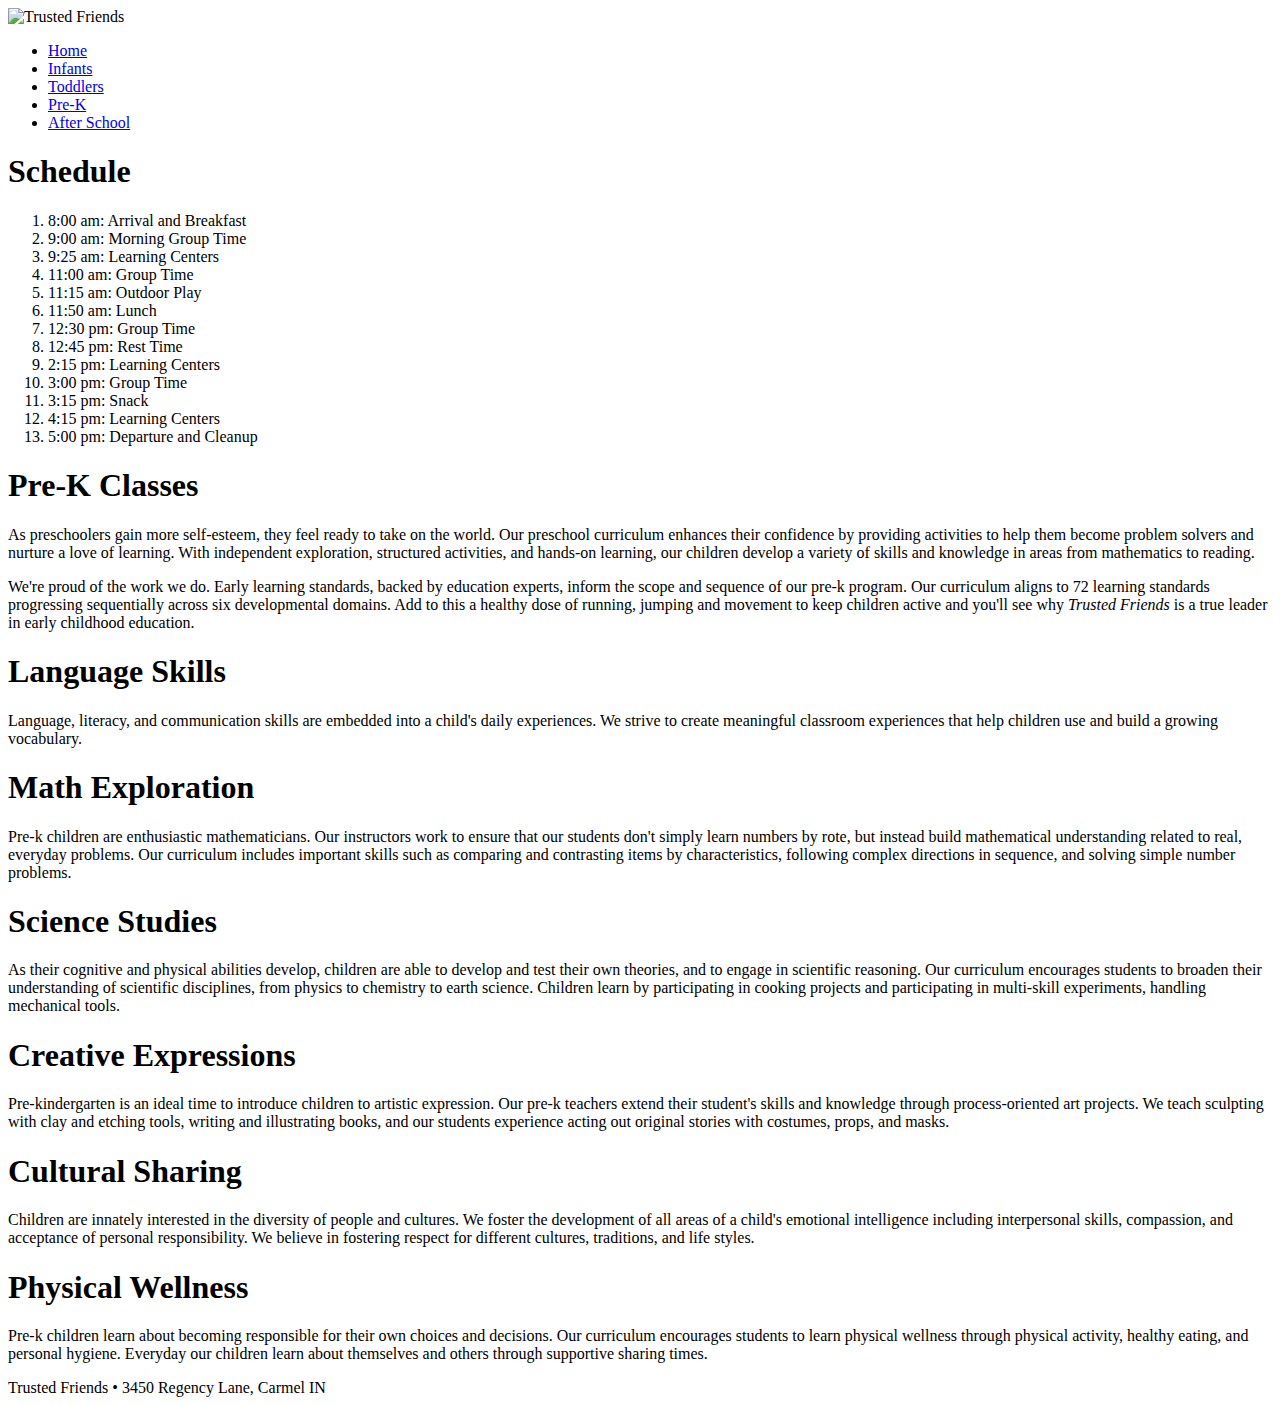
==== tf_prek.html @ 23785aec "Initial commit" ====
<!DOCTYPE html>
<html>

<head>
      <!--
   New Perspectives on HTML5 and CSS3, 7th Edition
   Tutorial 5
   Tutorial Case
   
   Pre-K Classes offered by Trusted Friends
   Author: Annette Segura
   Date:   11-15-18
   
   Filename: tf_prek.html
   -->

      <title>Pre-K Classes at Trusted Friends</title>
      <meta charset="utf-8" />
      <meta name="viewport" content="width=device-width, initial-scale=1" />
</head>

<body>
      <header>
            <img src="tf_logo.png" alt="Trusted Friends" />

            <nav class="horizontal">
                  <ul>
                        <li><a href="tf_home.html">Home</a></li>
                        <li><a href="#">Infants</a></li>
                        <li><a href="#">Toddlers</a></li>
                        <li><a href="#" id="currentPage">Pre-K</a></li>
                        <li><a href="#">After School</a></li>
                  </ul>
            </nav>
      </header>

      <aside>
            <h1>Schedule</h1>
            <ol>
                  <li> 8:00 am: Arrival and Breakfast</li>
                  <li> 9:00 am: Morning Group Time</li>
                  <li> 9:25 am: Learning Centers</li>
                  <li>11:00 am: Group Time</li>
                  <li>11:15 am: Outdoor Play</li>
                  <li>11:50 am: Lunch</li>
                  <li>12:30 pm: Group Time</li>
                  <li>12:45 pm: Rest Time</li>
                  <li> 2:15 pm: Learning Centers</li>
                  <li> 3:00 pm: Group Time</li>
                  <li> 3:15 pm: Snack</li>
                  <li> 4:15 pm: Learning Centers</li>
                  <li> 5:00 pm: Departure and Cleanup</li>
            </ol>
      </aside>

      <section id="main">
            <article id="overview">
                  <h1>Pre-K Classes</h1>
                  <p>As preschoolers gain more self-esteem, they feel ready to take on the world.
                        Our preschool curriculum enhances their confidence by providing activities to
                        help them become problem solvers and nurture a love of learning. With independent
                        exploration, structured activities, and hands-on learning, our children develop
                        a variety of skills and knowledge in areas from mathematics to reading.</p>
                  <p>We're proud of the work we do. Early learning standards, backed by education experts,
                        inform the scope and sequence of our pre-k program. Our curriculum aligns to
                        72 learning standards progressing sequentially across six developmental domains.
                        Add to this a healthy dose of running, jumping and movement to keep children active
                        and you'll see why <em>Trusted Friends</em> is a true leader in early
                        childhood education.</p>
            </article>

            <section id="topics">
                  <article>
                        <h1>Language Skills</h1>
                        <p>Language, literacy, and communication skills are embedded into a child's
                              daily experiences. We strive to create meaningful classroom experiences that
                              help children use and build a growing vocabulary.</p>
                  </article>
                  <article>
                        <h1>Math Exploration</h1>
                        <p>Pre-k children are enthusiastic mathematicians. Our instructors work to ensure that
                              our students don't simply learn numbers by rote, but instead build mathematical
                              understanding related to real, everyday problems. Our curriculum includes
                              important skills such as comparing and contrasting items by characteristics,
                              following complex directions in sequence, and solving simple number problems.</p>
                  </article>
                  <article>
                        <h1>Science Studies</h1>
                        <p>As their cognitive and physical abilities develop, children are able to develop and test
                              their own theories, and to engage in scientific reasoning. Our curriculum encourages
                              students
                              to broaden their understanding of scientific disciplines, from physics to chemistry to
                              earth science. Children learn by participating in cooking projects and participating in
                              multi-skill experiments, handling mechanical tools.</p>
                  </article>
                  <article>
                        <h1>Creative Expressions</h1>
                        <p>Pre-kindergarten is an ideal time to introduce children to artistic expression. Our
                              pre-k teachers extend their student's skills and knowledge through process-oriented art
                              projects. We teach sculpting with clay and etching tools, writing and illustrating books,
                              and our students experience acting out original stories with costumes, props, and masks.</p>
                  </article>
                  <article>
                        <h1>Cultural Sharing</h1>
                        <p>Children are innately interested in the diversity of people and cultures. We
                              foster the development of all areas of a child's emotional intelligence including
                              interpersonal
                              skills, compassion, and acceptance of personal responsibility. We believe in fostering
                              respect for different cultures, traditions, and life styles.</p>
                  </article>
                  <article>
                        <h1>Physical Wellness</h1>
                        <p>Pre-k children learn about becoming responsible for their own choices and decisions.
                              Our curriculum encourages students to learn physical wellness through physical activity,
                              healthy eating, and personal hygiene. Everyday our children learn about themselves and
                              others through supportive sharing times.</p>
                  </article>
            </section>

      </section>

      <footer>
            Trusted Friends &#8226; 3450 Regency Lane, Carmel IN
      </footer>
</body>

</html>
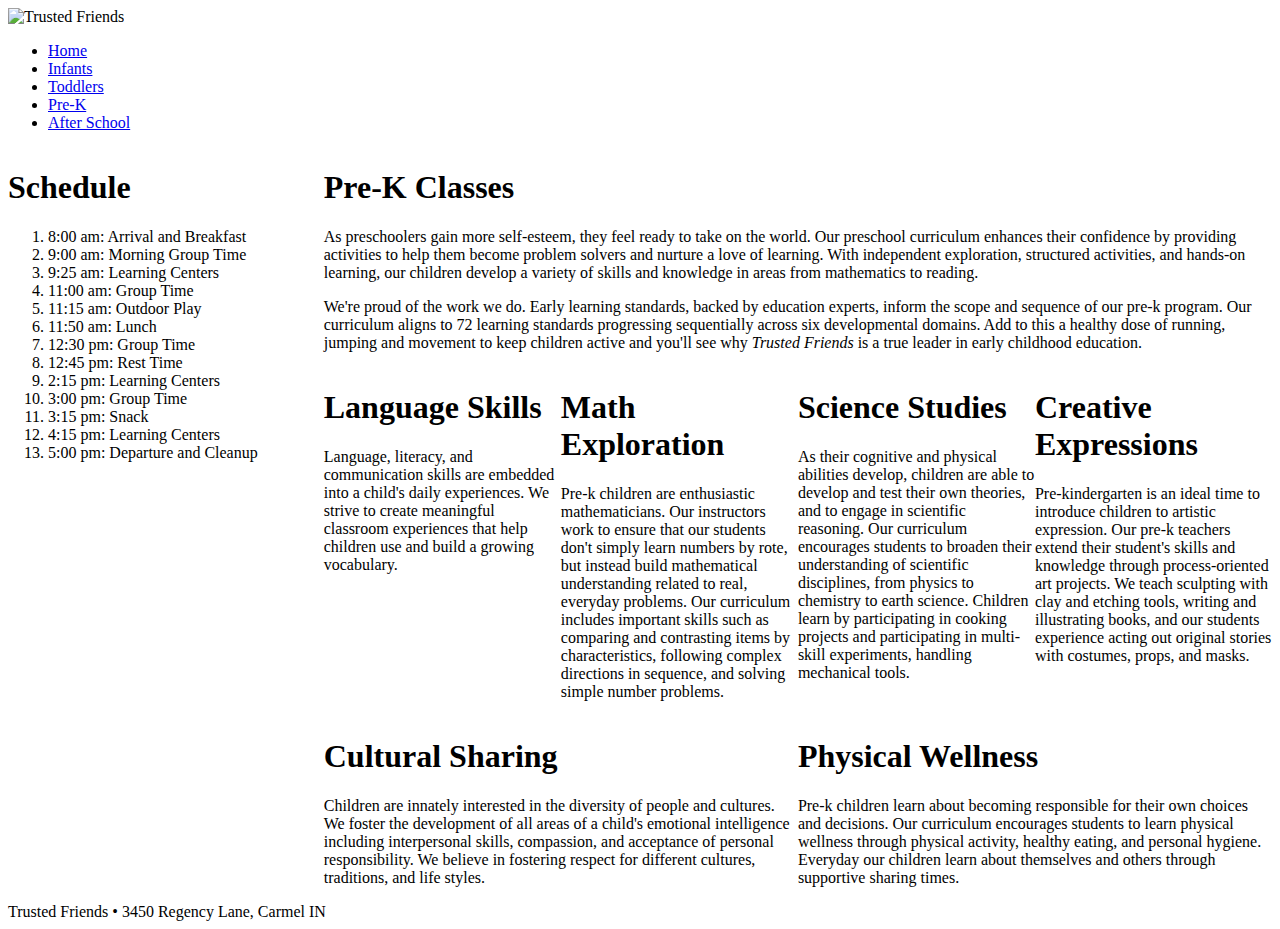
==== commit 0e0805ae: "prek" ====
--- a/tf_prek.html
+++ b/tf_prek.html
@@ -17,6 +17,9 @@
       <title>Pre-K Classes at Trusted Friends</title>
       <meta charset="utf-8" />
       <meta name="viewport" content="width=device-width, initial-scale=1" />
+      <link rel="stylesheet" href="tf_reset.css">
+      <link rel="stylesheet" href="tf_styles2.css">
+      <link rel="stylesheet" href="tf_flex.css">
 </head>
 
 <body>
--- a/tf_flex.css
+++ b/tf_flex.css
@@ -0,0 +1,70 @@
+@charset "utf-8";
+
+/*
+   New Perspectives on HTML5 and CSS3, 7th Edition
+   Tutorial 5
+   Tutorial Case
+   
+   Author: Annette Segura  
+   Date:     11-26-18
+   
+   Filename: tf_flex.css
+   
+   This file contains the flex styles used in the Trusted Friends
+   Pre-K Classes page.
+
+*/
+
+
+/* ================
+   Base Flex Styles
+   ================
+*/
+body {
+    display: -webkit-flex;
+    display: flex;
+
+    -webkit-flex-flow: row wrap;
+    flex-flow: row wrap;
+}
+
+header,
+footer {
+    width: 100%;
+}
+
+aside {
+    -webkit-flex: 1 1 120px;
+    flex: 1 1 120px;
+}
+
+section#main {
+    -webkit-flex: 3 1 361px;
+    flex: 3 1 361px;
+}
+
+section#topics {
+    display: -webkit-flex;
+    display: flex;
+    -webkit-flex-flow: row wrap;
+    flex-flow: row wrap;
+}
+
+section#topics article {
+    -webkit-flex: 1 1 200px;
+    flex: 1 1 200px;
+}
+
+/* =========================
+   Mobile Styles: 0 to 480px 
+   =========================
+*/
+
+@media only screen and (max-width: 480px) {}
+
+/* ============================================
+   Tablet and Desktop Styles: 481px and greater 
+   ============================================
+*/
+
+@media only screen and (min-width: 481px) {}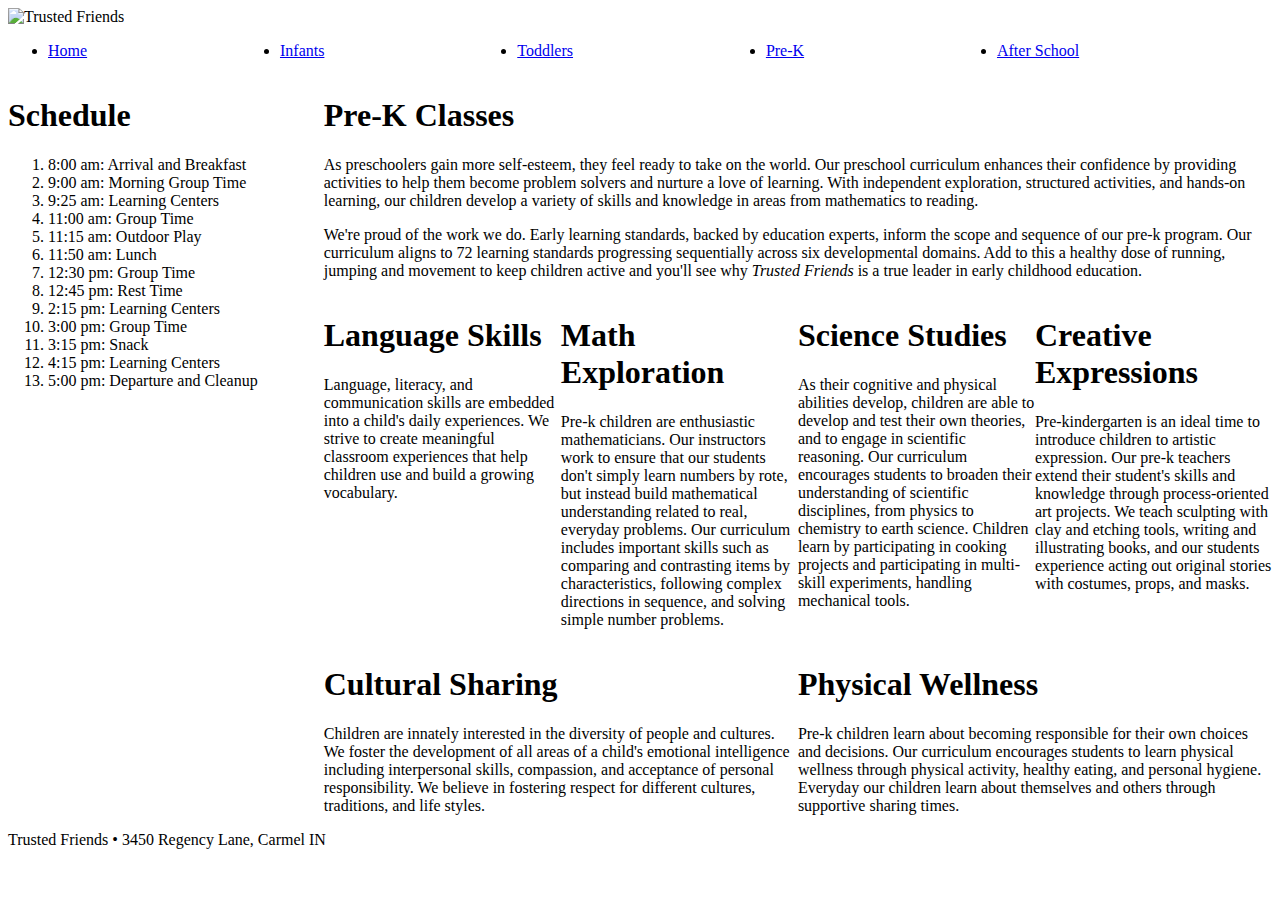
==== commit 12dce1be: "Explored flexbox" ====
--- a/tf_prek.html
+++ b/tf_prek.html
@@ -20,6 +20,7 @@
       <link rel="stylesheet" href="tf_reset.css">
       <link rel="stylesheet" href="tf_styles2.css">
       <link rel="stylesheet" href="tf_flex.css">
+      <link rel="stylesheet" href="tf_navicon.css">
 </head>
 
 <body>
@@ -27,6 +28,10 @@
             <img src="tf_logo.png" alt="Trusted Friends" />
 
             <nav class="horizontal">
+                  <a href="#" id="navicon">
+                        <img src="tf_navicon.png" alt="">
+                  </a>
+
                   <ul>
                         <li><a href="tf_home.html">Home</a></li>
                         <li><a href="#">Infants</a></li>
--- a/tf_flex.css
+++ b/tf_flex.css
@@ -60,11 +60,33 @@
    =========================
 */
 
-@media only screen and (max-width: 480px) {}
+@media only screen and (max-width: 480px) {
+    aside {
+        -webkit-order: 99;
+        order: 99;
+    }
+
+    footer {
+        -webkit-order: 100;
+        order: 100;
+    }
+}
 
 /* ============================================
    Tablet and Desktop Styles: 481px and greater 
    ============================================
 */
 
-@media only screen and (min-width: 481px) {}+@media only screen and (min-width: 481px) {
+    nav.horizontal ul {
+        display: -webkit-flex;
+        display: flex;
+        -webkit-flex-flow: row nowrap;
+        flex-flow: row nowrap;
+    }
+
+    nav.horizontal li {
+        -webkit-flex: 1 1 auto;
+        flex: 1 1 auto;
+    }
+}--- a/tf_navicon.css
+++ b/tf_navicon.css
@@ -0,0 +1,52 @@
+@charset "utf-8";
+
+/*
+   New Perspectives on HTML5 and CSS3, 7th Edition
+   Tutorial 5
+   Tutorial Case
+   
+   Author:   
+   Date:     
+   
+   Filename: tf_navicon.css
+   
+   This file contains styles used to control 
+   a navicon menu.
+
+*/
+
+
+/* ===========
+   Base Styles
+   ===========
+*/
+
+a#navicon {
+    display: none;
+}
+
+
+
+
+
+
+/* ===============================
+   Mobile Devices: 0 to 480px 
+   ===============================
+*/
+
+@media only screen and (max-width: 480px) {
+    a#navicon {
+        display: block;
+    }
+
+    nav.horizontal ul {
+        display: none;
+    }
+
+    a#navicon:hover+ul,
+    nav.horizontal ul:hover {
+        display: block;
+    }
+
+}